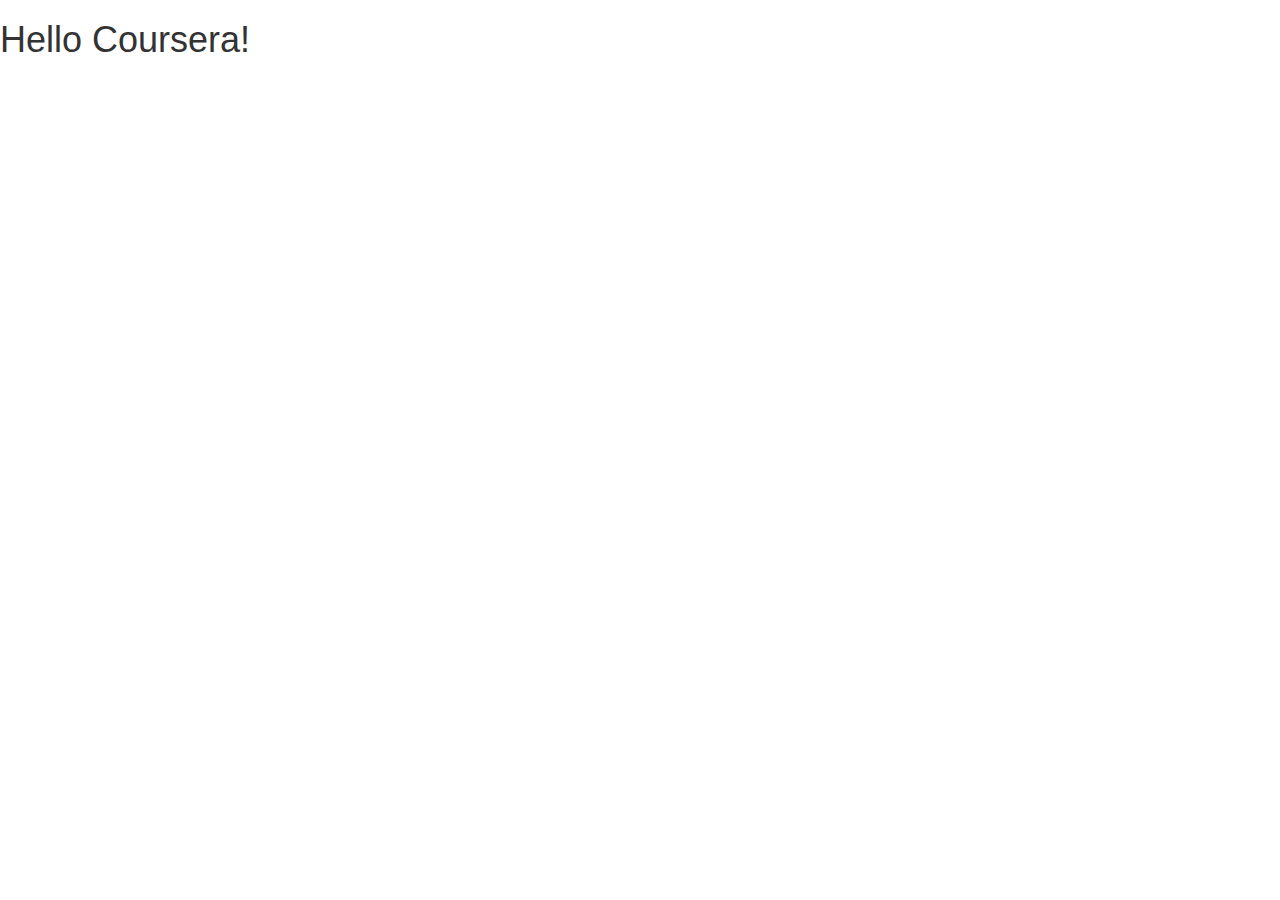
==== module3-solution/index.html @ f23cc857 "aanpassingen" ====
<!doctype html>
<html lang="en">
  <head>
    <meta charset="utf-8">
    <meta http-equiv="X-UA-Compatible" content="IE=edge">
    <meta name="viewport" content="width=device-width, initial-scale=1">

    <!-- HTML5 shim and Respond.js for IE8 support of HTML5 elements and media queries -->
    <!-- WARNING: Respond.js doesn't work if you view the page via file:// -->
    <!--[if lt IE 9]>
      <script src="https://oss.maxcdn.com/html5shiv/3.7.2/html5shiv.min.js"></script>
      <script src="https://oss.maxcdn.com/respond/1.4.2/respond.min.js"></script>
    <![endif]-->

    <title>Boostrap Starter Page</title>
    <link rel="stylesheet" href="css/bootstrap.min.css">
    <link rel="stylesheet" href="css/styles.css">
  </head>
<body>

  <h1>Hello Coursera!</h1>

  <!-- jQuery (Bootstrap JS plugins depend on it) -->
  <script src="js/jquery-1.11.3.min.js"></script>
  <script src="js/bootstrap.min.js"></script>
  <script src="js/script.js"></script>
</body>
</html>
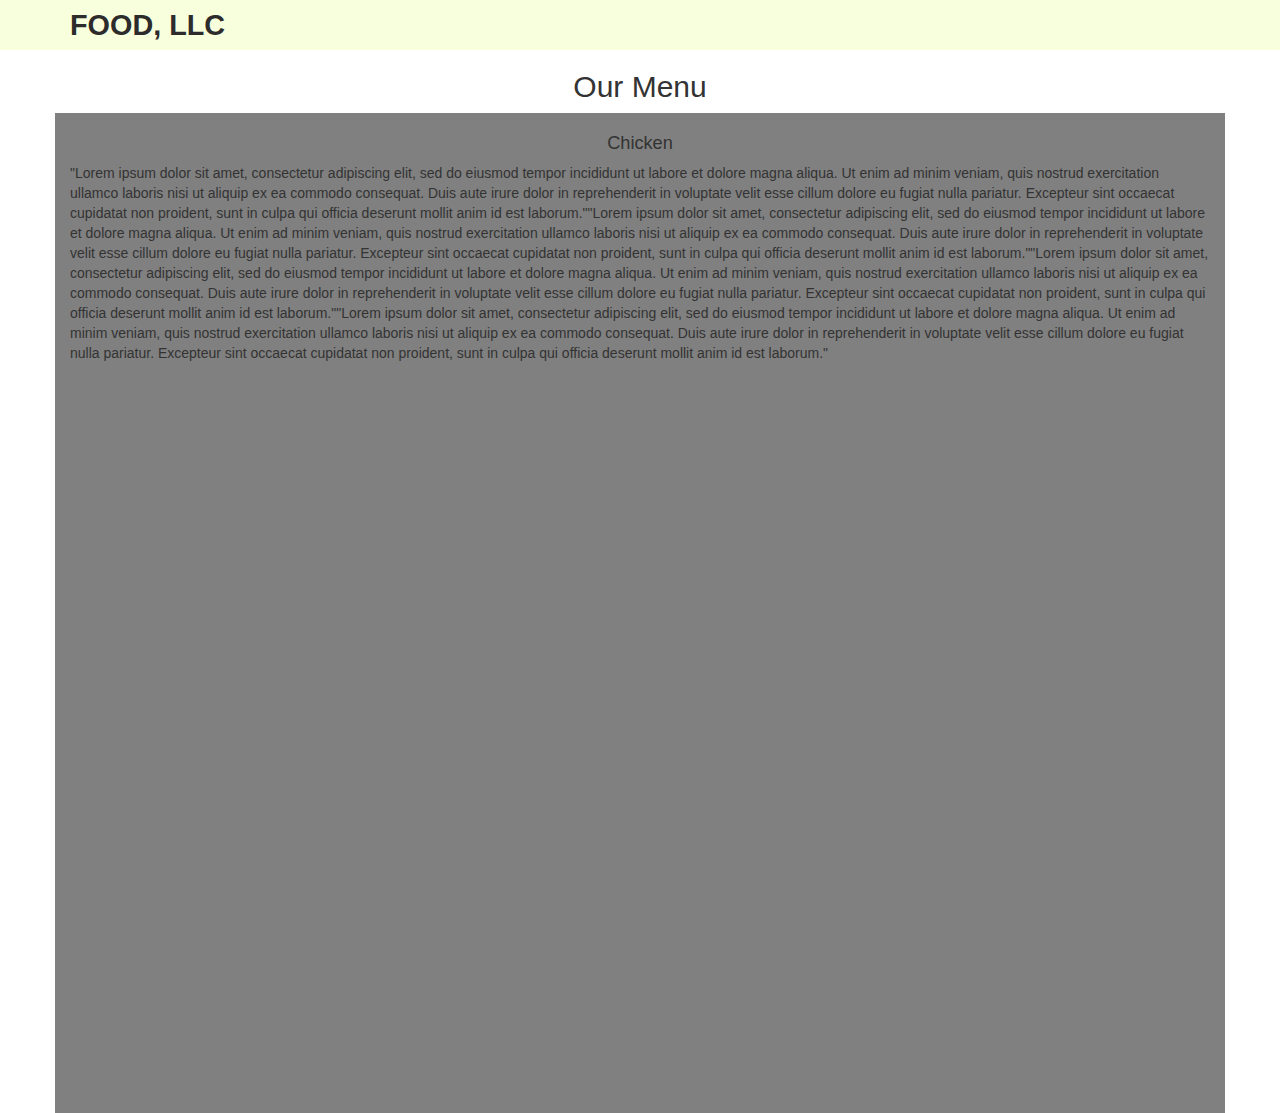
==== commit 198c04e7: "assignment ready" ====
--- a/module3-solution/index.html
+++ b/module3-solution/index.html
@@ -16,9 +16,57 @@
     <link rel="stylesheet" href="css/bootstrap.min.css">
     <link rel="stylesheet" href="css/styles.css">
   </head>
+
 <body>
+  <header>
+    <nav id="header-nav" class="navbar navbar-default">
+      <div class="container">
+        <div class="navbar-header">
+          <a href="index.html" class="pull-left">
+            <div id="logo-img"></div>
+          </a>
 
-  <h1>Hello Coursera!</h1>
+          <div class="navbar-brand pull-left">
+            <h1>Food, LLC</h1>
+          </div>
+
+          <button type="button" class="navbar-toggle collapsed" data-toggle="collapse" data-target="#collapsable-nav" aria-expanded="false">
+            <span class="sr-only">Toggle navigation</span>
+            <span class="icon-bar"></span>
+            <span class="icon-bar"></span>
+            <span class="icon-bar"></span>
+          </button>
+        </div>
+        
+        <div id="collapsable-nav" class="collapse navbar-collapse">
+           <ul id="nav-list" class="nav navbar-nav navbar-right visible-xs">
+            <li>
+              Chicken
+            </li>
+            <li>
+              Beef
+            </li>
+            <li>
+              Sushi
+            </li>
+          </ul><!-- #nav-list -->
+        </div><!-- .collapse .navbar-collapse -->
+      </div><!-- .container -->
+    </nav><!-- #header-nav -->
+  </header>
+
+<h2 class="text-center"> Our Menu </h2>
+
+<section id="main-content" class="container">
+  <div class=row>
+    <div id="Long_div" class="col-xs-12">
+<h3>Chicken</h3>
+<p> "Lorem ipsum dolor sit amet, consectetur adipiscing elit, sed do eiusmod tempor incididunt ut labore et dolore magna aliqua. Ut enim ad minim veniam, quis nostrud exercitation ullamco laboris nisi ut aliquip ex ea commodo consequat. Duis aute irure dolor in reprehenderit in voluptate velit esse cillum dolore eu fugiat nulla pariatur. Excepteur sint occaecat cupidatat non proident, sunt in culpa qui officia deserunt mollit anim id est laborum.""Lorem ipsum dolor sit amet, consectetur adipiscing elit, sed do eiusmod tempor incididunt ut labore et dolore magna aliqua. Ut enim ad minim veniam, quis nostrud exercitation ullamco laboris nisi ut aliquip ex ea commodo consequat. Duis aute irure dolor in reprehenderit in voluptate velit esse cillum dolore eu fugiat nulla pariatur. Excepteur sint occaecat cupidatat non proident, sunt in culpa qui officia deserunt mollit anim id est laborum.""Lorem ipsum dolor sit amet, consectetur adipiscing elit, sed do eiusmod tempor incididunt ut labore et dolore magna aliqua. Ut enim ad minim veniam, quis nostrud exercitation ullamco laboris nisi ut aliquip ex ea commodo consequat. Duis aute irure dolor in reprehenderit in voluptate velit esse cillum dolore eu fugiat nulla pariatur. Excepteur sint occaecat cupidatat non proident, sunt in culpa qui officia deserunt mollit anim id est laborum.""Lorem ipsum dolor sit amet, consectetur adipiscing elit, sed do eiusmod tempor incididunt ut labore et dolore magna aliqua. Ut enim ad minim veniam, quis nostrud exercitation ullamco laboris nisi ut aliquip ex ea commodo consequat. Duis aute irure dolor in reprehenderit in voluptate velit esse cillum dolore eu fugiat nulla pariatur. Excepteur sint occaecat cupidatat non proident, sunt in culpa qui officia deserunt mollit anim id est laborum."
+</p>
+
+    </div>
+  </div>
+</section>
 
   <!-- jQuery (Bootstrap JS plugins depend on it) -->
   <script src="js/jquery-1.11.3.min.js"></script>
--- a/module3-solution/css/styles.css
+++ b/module3-solution/css/styles.css
@@ -0,0 +1,47 @@
+#Long_div{
+	height: 1000px;
+	background-color: grey;
+}
+#nav-list{
+	text-align: center;
+}
+#nav-list li{
+	color: #2d2b2b;
+	font-size:1.2em;
+	font-weight: bold;
+}
+
+.navbar-header button.navbar-toggle {
+  clear: both;
+  margin-top: -40px;
+}
+
+.navbar-brand {
+  padding-top: 20px;
+}
+.navbar-brand h1 { /* Restaurant name */
+  color: #2d2b2b;
+  font-size: 1.6em;
+  text-transform: uppercase;
+  font-weight: bold;
+  margin-top: -10px;
+  margin-bottom: 0;
+
+}
+.navbar-brand a:hover, .navbar-brand a:focus {
+  text-decoration: none;
+}
+
+#header-nav {
+  background-color: #f8ffdc;
+  border-radius: 0;
+  border: 0;
+}
+.navbar-header button.navbar-toggle, .navbar-header .icon-bar {
+  border: 1px solid #2d2b2b;
+}
+
+h3{
+font-size: 1.3em;
+text-align: center;
+}
